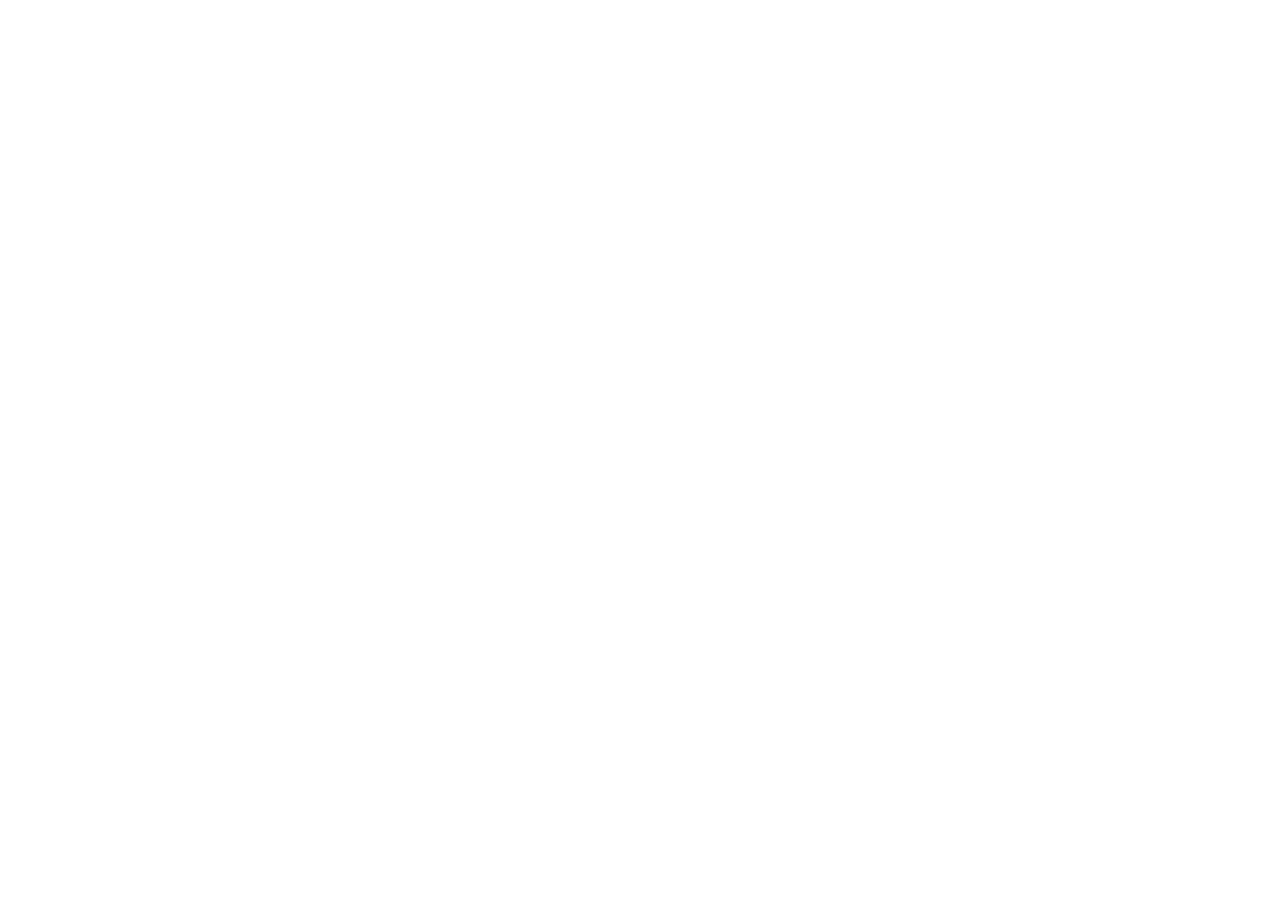
==== index.html @ 5e31d451 "Add files via upload" ====
<!DOCTYPE html>
<html lang="en">
<head>
    <meta charset="UTF-8">
    <meta http-equiv="X-UA-Compatible" content="IE=edge">
    <link rel="stylesheet" href="/css/main.css">
    <meta name="viewport" content="width=device-width, initial-scale=1.0">
    <title>Document</title>
</head>
<body>
    <header id="header" class="header">
        <div class="container">
            
        </div>
    </header>
    <section id="sign" class="sign">
        <div class="container">

        </div>
    </section>
    <footer id="footer" class="footer">
        <div class="container">

        </div>
    </footer>
</body>
</html>
---- css/main.css ----
body {
    font-family: 'Open Sans', sans-serif;
    color: #201b2d;
    font-size: 15px;
    padding: 0;
    margin: 0;
}
div, p, input, button, form, span, a, ul, li {
    box-sizing: border-box;
}
h1, h2, h3, h4, h5, h6 {
    margin: 0;
    font-family: 'Montserrat', sans-serif;
    font-weight: 900;
}
.container{
    width: 1170px;
    margin: 0 auto;
}
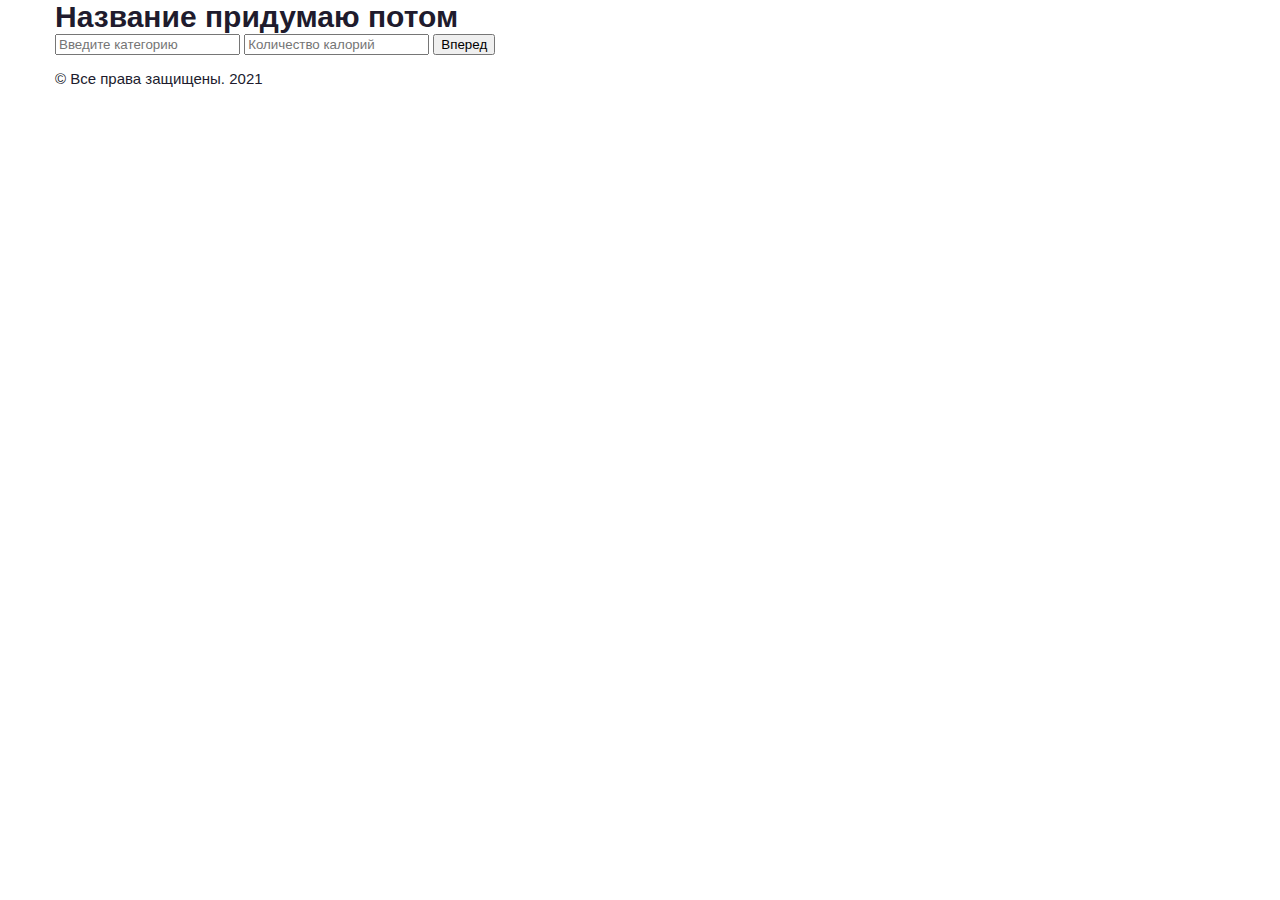
==== commit 8f6cfc12: "Add files via upload" ====
--- a/index.html
+++ b/index.html
@@ -1,27 +1,42 @@
 <!DOCTYPE html>
-<html lang="en">
+<html lang="ru">
 <head>
+    <link rel="shortcut icon" href="img/favicon.png" type="image/x-icon">
     <meta charset="UTF-8">
     <meta http-equiv="X-UA-Compatible" content="IE=edge">
     <link rel="stylesheet" href="/css/main.css">
     <meta name="viewport" content="width=device-width, initial-scale=1.0">
-    <title>Document</title>
+    <title>Project</title>
 </head>
 <body>
-    <header id="header" class="header">
-        <div class="container">
-            
-        </div>
-    </header>
-    <section id="sign" class="sign">
-        <div class="container">
-
-        </div>
-    </section>
-    <footer id="footer" class="footer">
-        <div class="container">
-
-        </div>
-    </footer>
+    <div class="wrapper">
+        <header id="header" class="header">
+            <div class="container">
+                <div class="logo">
+                    <h1 class="logo-text">Название придумаю потом</h1>
+                </div>
+            </div>
+        </header>
+        <main id="main" class="main">
+            <div class="container">
+                <div class="settings">
+                    <form action="#" class="cat-form">
+                        <input type="text" placeholder="Введите категорию" name="category" class="cat-select">
+                        <input type="text" placeholder="Количество калорий" name="calories" class="cat-select">
+                        <button type="submit" class="btn">Вперед</button>
+                    </form>
+                    <div class="stat-table">
+                        
+                    </div>
+                </div>
+            </div>
+        </main>
+        <footer id="footer" class="footer">
+            <div class="container">
+                <p class="footer-text">&copy; Все права защищены. 2021</p>
+            </div>
+        </footer>
+    </div>
 </body>
+<script src="/js/script.js"></script>
 </html>